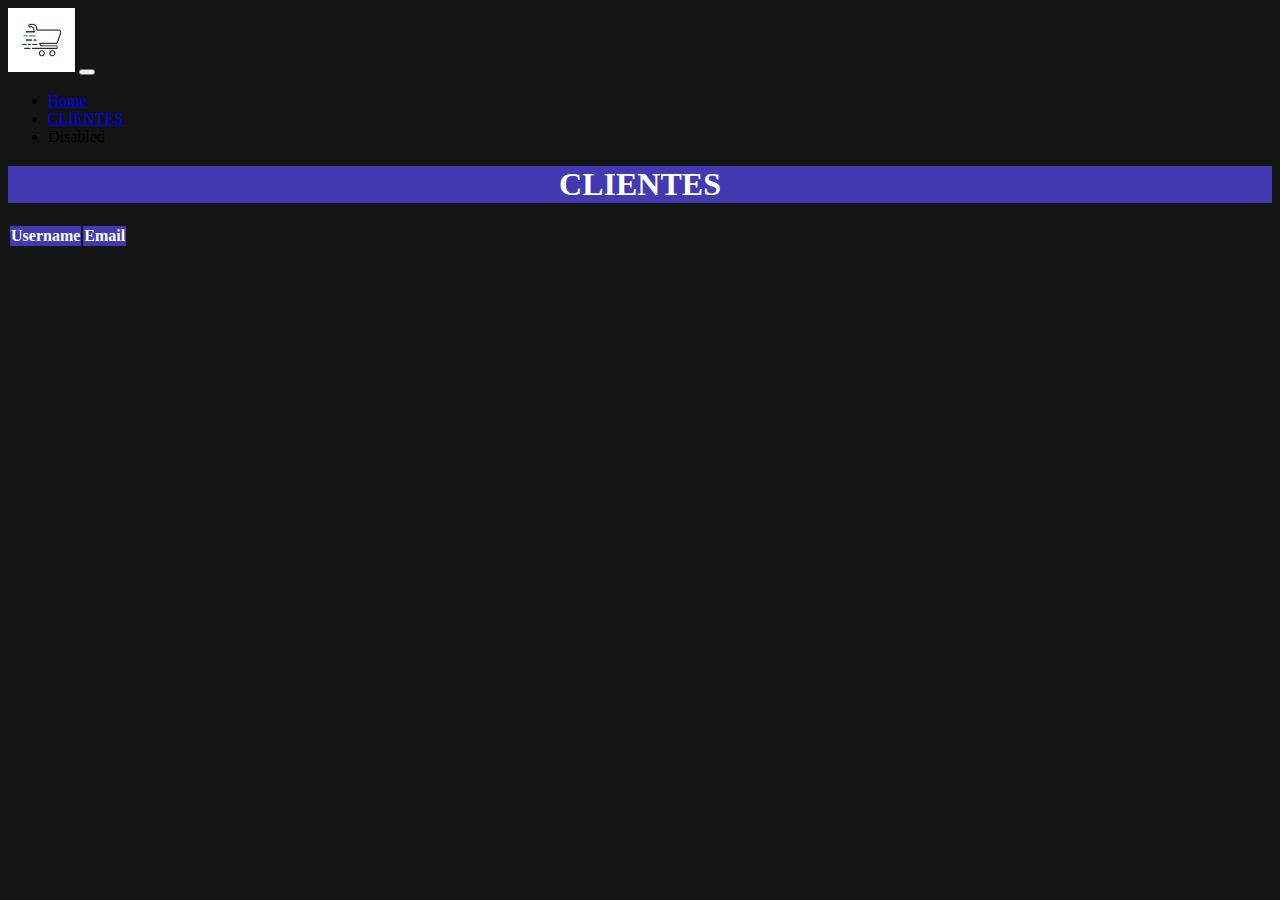
==== pages/clientes.html @ 4d8cac61 "cambios" ====
<!DOCTYPE html>
<html lang="es">
<head>
    <meta charset="UTF-8">
    <meta name="viewport" content="width=device-width, initial-scale=1.0">
    <meta http-equiv="X-UA-Compatible" content="ie=edge">
    <title>Clientes</title>
    <link href="https://cdn.jsdelivr.net/npm/bootstrap@5.0.0-beta3/dist/css/bootstrap.min.css" rel="stylesheet" integrity="sha384-eOJMYsd53ii+scO/bJGFsiCZc+5NDVN2yr8+0RDqr0Ql0h+rP48ckxlpbzKgwra6" crossorigin="anonymous">
    <link rel="stylesheet" href="../style/clientes.css">
</head>
<body>
    <nav class="navbar navbar-expand-lg bg-light">
        <div class="container-fluid">
          <img src="../img/logo.jpg" alt="logo carro de compras" style="height: 4rem;">
          <button class="navbar-toggler" type="button" data-bs-toggle="collapse" data-bs-target="#navbarSupportedContent" aria-controls="navbarSupportedContent" aria-expanded="false" aria-label="Toggle navigation">
            <span class="navbar-toggler-icon"></span>
          </button>
          <div class="collapse navbar-collapse" id="navbarSupportedContent">
            <ul class="navbar-nav me-auto mb-2 mb-lg-0 display-7">
              <li class="nav-item">
                <a class="nav-link active" aria-current="page" href="../index.html">Home</a>
              </li>
              <li class="nav-item">
                <a class="nav-link" href="../pages/clientes.html">CLIENTES</a>
              </li>
              <li class="nav-item">
                <a class="nav-link disabled">Disabled</a>
              </li>
            </ul>
          </div>
        </div>
    </nav>

  <div class="container mt-4 p-3 mb-5">
    <h1>CLIENTES</h1>
  </div>
    


  <div class="container mt-4 p-3 mb-5">
    <table class="table table-bordered table-striped">
      <thead>
        <tr>
          <th>Username</th>
          <th>Email</th>
        </tr>
      </thead>
      <tbody id="datos">
      </tbody>
    </table>
  </div>

  <script src="https://cdn.jsdelivr.net/npm/bootstrap@5.0.0-beta3/dist/js/bootstrap.bundle.min.js" integrity="sha384-JEW9xMcG8R+pH31jmWH6WWP0WintQrMb4s7ZOdauHnUtxwoG2vI5DkLtS3qm9Ekf" crossorigin="anonymous"></script>

  <script src="../js/clientes.js"></script>
</body>
</html>
---- style/clientes.css ----
body{
    background-color: rgb(20, 20, 20);
  }
  
  h1{
    text-align: center;
    margin-top: 20px;
    background-color: #4339b3;
    color: white;
  }
  
  table thead {
        background:#4339b3;
        color:white;
  }
  
  table tbody tr td{
    color: white;
  }
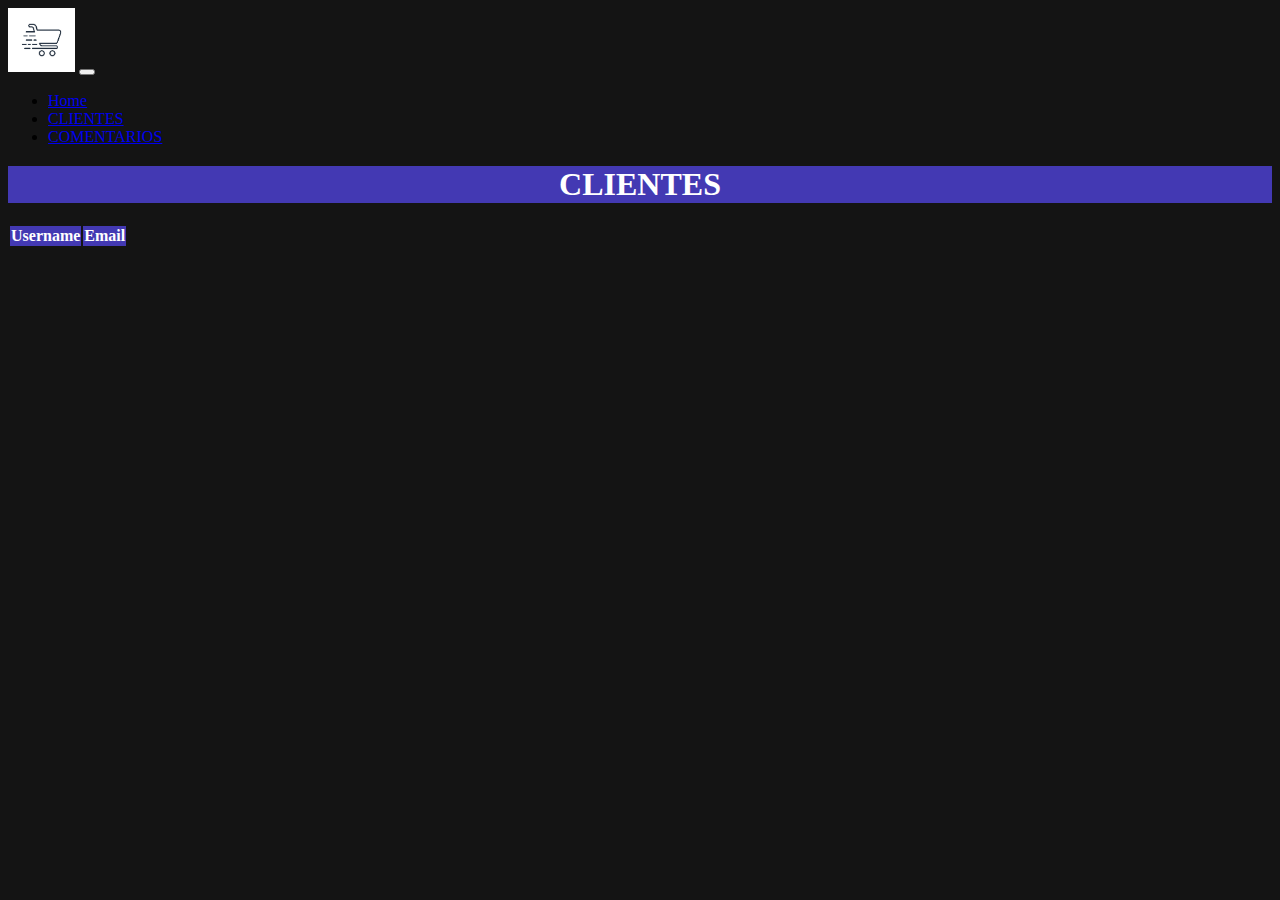
==== commit eaa680df: "reintento de local storage" ====
--- a/pages/clientes.html
+++ b/pages/clientes.html
@@ -24,7 +24,7 @@
                 <a class="nav-link" href="../pages/clientes.html">CLIENTES</a>
               </li>
               <li class="nav-item">
-                <a class="nav-link disabled">Disabled</a>
+                <a class="nav-link" href="../pages/comentarios.html">COMENTARIOS</a>
               </li>
             </ul>
           </div>
